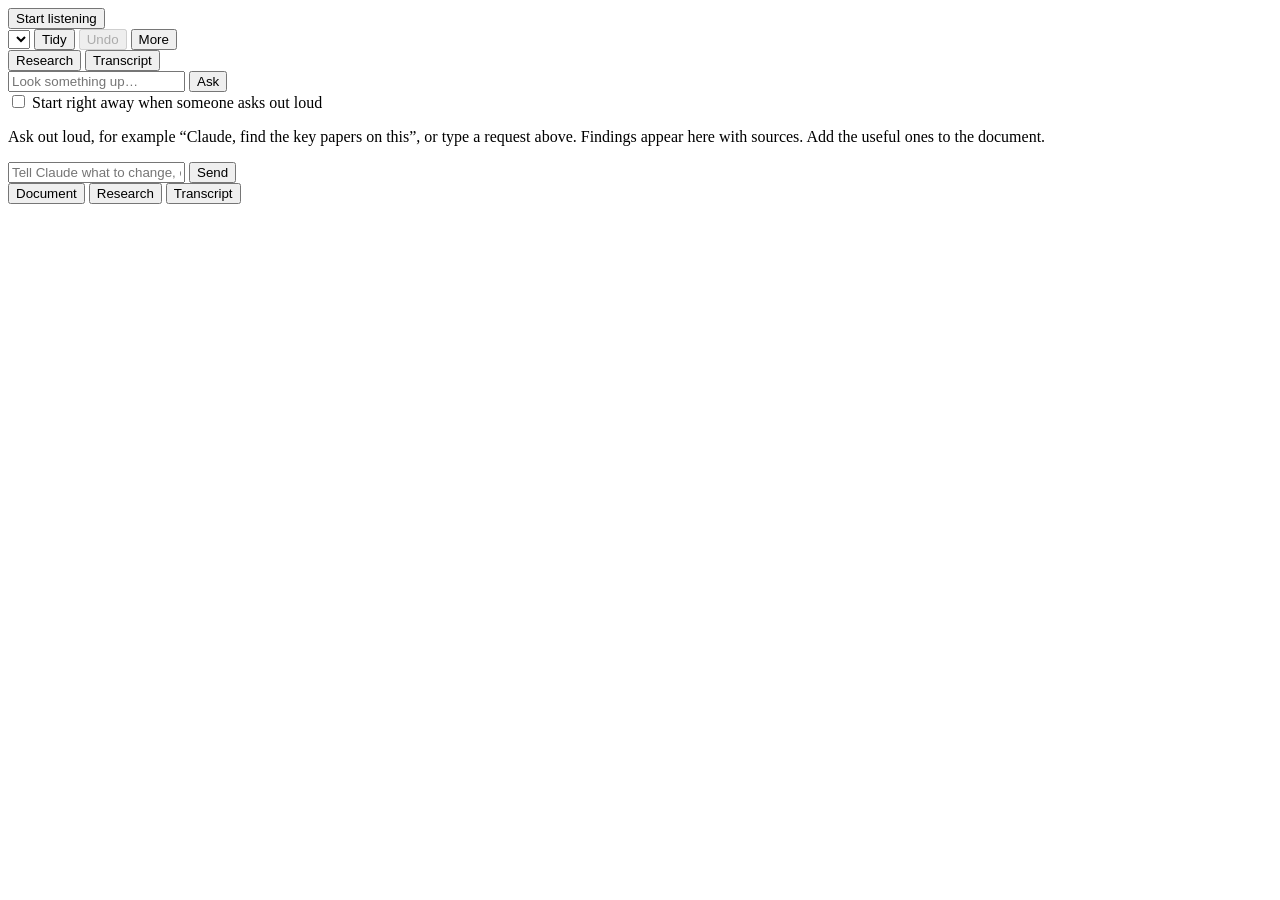
==== src/hark/static/index.html @ ff07e87d "Room screen: a read-only, large-type view for a TV, projector or shared call More → Room screen (or " ====
<!doctype html>
<html lang="en">
<head>
<meta charset="utf-8">
<meta name="viewport" content="width=device-width, initial-scale=1, viewport-fit=cover">
<meta name="theme-color" content="#eef1f4" media="(prefers-color-scheme: light)">
<meta name="theme-color" content="#15181d" media="(prefers-color-scheme: dark)">
<title>hark</title>
<link rel="icon" href="data:image/svg+xml,%3Csvg xmlns='http://www.w3.org/2000/svg' viewBox='0 0 32 32'%3E%3Crect width='32' height='32' rx='7' fill='%232f55c9'/%3E%3Cpath d='M9 12h14M9 17h10M9 22h12' stroke='%23ffe45c' stroke-width='3' stroke-linecap='round'/%3E%3C/svg%3E">
<link rel="preconnect" href="https://fonts.googleapis.com">
<link rel="preconnect" href="https://fonts.gstatic.com" crossorigin>
<link rel="stylesheet" href="https://fonts.googleapis.com/css2?family=Atkinson+Hyperlegible+Next:ital,wght@0,400;0,600;0,700;1,400&display=swap">
<link rel="stylesheet" href="/static/style.css">
</head>
<body>
<header class="bar">
  <div class="listen">
    <button id="startBtn" class="primary" type="button">Start listening</button>
    <div id="sourceMenu" class="popover" hidden>
      <button type="button" data-start="mic"><strong>Room</strong><span>Everyone near this device's microphone</span></button>
      <button type="button" data-start="call" id="callOpt"><strong>Call</strong><span>Your mic, plus audio from a Teams tab or your screen</span></button>
    </div>
    <span id="meters" class="meters" aria-hidden="true"></span>
  </div>
  <div id="status" class="status" role="status" aria-live="polite"></div>
  <div class="tools">
    <select id="modeSel" aria-label="Document type"></select>
    <button id="tidyBtn" type="button" class="quiet" title="Have Claude consolidate the document: drop what was superseded, merge repeats">Tidy</button>
    <button id="undoBtn" type="button" class="quiet" disabled title="Undo the last change">Undo</button>
    <button id="menuBtn" type="button" class="quiet" aria-haspopup="true" aria-label="More">More</button>
    <div id="moreMenu" class="popover right" hidden>
      <button type="button" data-act="present">Room screen</button>
      <button type="button" data-act="edit">Edit as text</button>
      <button type="button" data-act="update">Update now</button>
      <button type="button" id="shareBtn" data-act="share">Share…</button>
      <button type="button" id="shareFileBtn" data-act="sharefile">Share as file…</button>
      <button type="button" data-act="copy">Copy Markdown</button>
      <button type="button" data-act="download">Download .md</button>
      <button type="button" data-act="agenda">Start from an agenda…</button>
      <button type="button" data-act="brief">Instructions for Claude…</button>
      <button type="button" data-act="sessions">Open a previous session…</button>
      <button type="button" data-act="new">New session</button>
    </div>
  </div>
</header>

<main class="layout">
  <section class="sheetwrap" id="docPane">
    <article id="doc" class="sheet" aria-label="Live document"></article>
    <div id="rawWrap" class="sheet raw" hidden>
      <textarea id="raw" spellcheck="true" aria-label="Document Markdown"></textarea>
      <div class="rawbar">
        <span>Claude waits while you edit.</span>
        <button id="rawCancel" type="button" class="quiet">Cancel</button>
        <button id="rawSave" type="button" class="primary">Save</button>
      </div>
    </div>
  </section>

  <aside class="side" id="sidePane" aria-label="Research and transcript">
    <div class="sidetabs" role="tablist">
      <button type="button" role="tab" id="tabResearch" data-tab="research" aria-selected="true">Research <span class="badge" id="resBadge" hidden></span></button>
      <button type="button" role="tab" id="tabTranscript" data-tab="transcript" aria-selected="false">Transcript</button>
    </div>
    <div class="tabpane" id="researchPane" role="tabpanel" aria-labelledby="tabResearch">
      <form id="askForm" class="ask">
        <input id="askInput" autocomplete="off" placeholder="Look something up…" aria-label="Research request">
        <button type="submit" class="quiet">Ask</button>
      </form>
      <label class="autores"><input type="checkbox" id="autoRes"> Start right away when someone asks out loud</label>
      <ol class="research" id="research"></ol>
      <p class="empty" id="resEmpty">Ask out loud, for example “Claude, find the key papers on this”, or type a request above. Findings appear here with sources. Add the useful ones to the document.</p>
    </div>
    <div class="tabpane" id="transcriptPane" role="tabpanel" aria-labelledby="tabTranscript" hidden>
      <div class="speakers" id="speakers"></div>
      <ol class="transcript" id="transcript"></ol>
      <p class="empty" id="trEmpty">What people say appears here. Click a name to rename that speaker; giving two speakers the same name merges them.</p>
    </div>
  </aside>
</main>

<footer class="dock">
  <form id="sayForm" class="say">
    <input id="sayInput" autocomplete="off" placeholder="Tell Claude what to change, e.g. “make Actions a table”" aria-label="Instruction for Claude">
    <button type="submit" class="quiet">Send</button>
  </form>
  <div class="views" role="group" aria-label="Show">
  <button id="docBtn" type="button" class="quiet tab on" data-view="doc">Document</button>
  <button id="resBtn" type="button" class="quiet tab" data-view="research">Research<span class="badge" id="resBadge2" hidden></span></button>
  <button id="tabBtn" type="button" class="quiet tab" data-view="transcript">Transcript</button>
  </div>
</footer>

<dialog id="briefDlg">
  <form method="dialog" class="dlg">
    <h2>Instructions for Claude</h2>
    <p class="hint">How Claude should organise this document. This applies to the current session only.</p>
    <textarea id="briefText" rows="14"></textarea>
    <label class="inline">Update at most every <input id="intervalIn" type="number" min="3" max="300"> seconds</label>
    <div class="row"><button value="cancel" class="quiet">Cancel</button><button value="ok" class="primary" id="briefSave">Save</button></div>
  </form>
</dialog>

<dialog id="agendaDlg">
  <form method="dialog" class="dlg">
    <h2>Start from an agenda</h2>
    <p class="hint">One item per line or bullet. Indented lines under an item are notes on it, and a “# Title” line names the document. If this session already has something in it, a new session is started and this one is kept.</p>
    <label class="inline">Use it for
      <select id="agendaMode">
        <option value="meeting">a meeting: a checklist Claude ticks off</option>
        <option value="grill">grilling: Claude drafts first questions</option>
      </select>
    </label>
    <textarea id="agendaText" rows="12" placeholder="# Research backlog ideas&#10;- Ofgem consultation responses: how supplier views on flexibility changed&#10;  - every response since 2010?&#10;- Half-hourly smart meter data for 1,000 homes"></textarea>
    <label class="inline file">Or load a file <input type="file" id="agendaFile" accept=".md,.markdown,.txt,text/plain,text/markdown"></label>
    <div class="row"><button value="cancel" class="quiet">Cancel</button><button value="ok" class="primary">Start</button></div>
  </form>
</dialog>

<dialog id="sessDlg">
  <form method="dialog" class="dlg">
    <h2>Previous sessions</h2>
    <p class="hint" id="sessDir"></p>
    <ul id="sessList" class="sesslist"></ul>
    <div class="row"><button value="cancel" class="quiet">Close</button></div>
  </form>
</dialog>

<div id="toast" class="toast" role="alert" hidden></div>
<script src="/static/md.js"></script>
<script src="/static/app.js"></script>
</body>
</html>
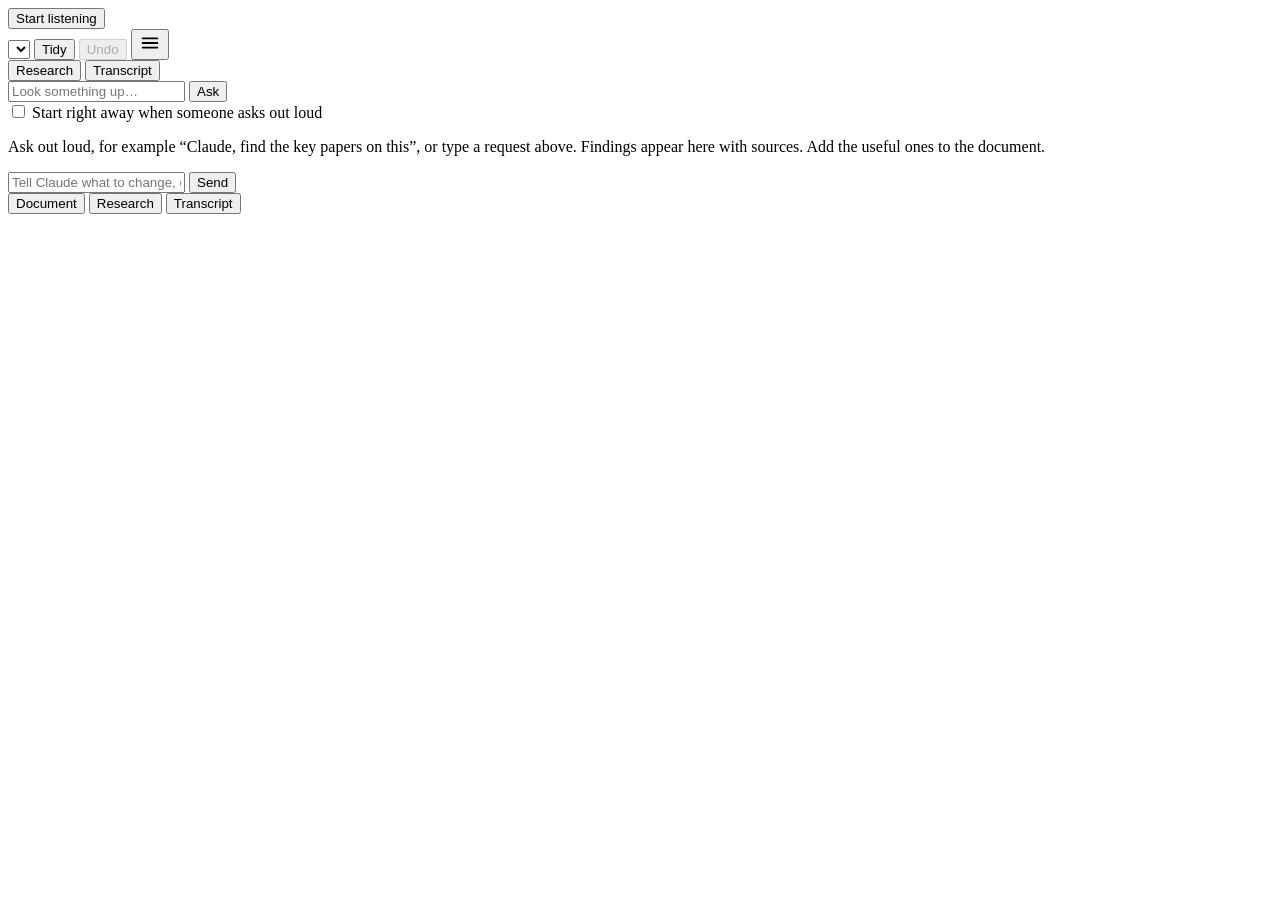
==== commit c4e5d760: "Meetings: aims, an end time, "what's left?" and a reminder near the end - Aims: list what the meetin" ====
--- a/src/hark/static/index.html
+++ b/src/hark/static/index.html
@@ -23,11 +23,12 @@
     <span id="meters" class="meters" aria-hidden="true"></span>
   </div>
   <div id="status" class="status" role="status" aria-live="polite"></div>
+  <button id="clock" class="quiet clock" type="button" hidden title="When this session ends. Click to change."></button>
   <div class="tools">
     <select id="modeSel" aria-label="Document type"></select>
     <button id="tidyBtn" type="button" class="quiet" title="Have Claude consolidate the document: drop what was superseded, merge repeats">Tidy</button>
     <button id="undoBtn" type="button" class="quiet" disabled title="Undo the last change">Undo</button>
-    <button id="menuBtn" type="button" class="quiet" aria-haspopup="true" aria-label="More">More</button>
+    <button id="menuBtn" type="button" class="quiet menubtn" aria-haspopup="true" aria-label="More" title="More"><svg viewBox="0 0 24 24" width="22" height="22" aria-hidden="true"><path d="M4 7h16M4 12h16M4 17h16" stroke="currentColor" stroke-width="2" stroke-linecap="round"/></svg></button>
     <div id="moreMenu" class="popover right" hidden>
       <button type="button" data-act="present">Room screen</button>
       <button type="button" data-act="edit">Edit as text</button>
@@ -37,7 +38,9 @@
       <button type="button" data-act="copy">Copy Markdown</button>
       <button type="button" data-act="download">Download .md</button>
       <button type="button" data-act="agenda">Start from an agenda…</button>
+      <button type="button" data-act="timing">Meeting time…</button>
       <button type="button" data-act="brief">Instructions for Claude…</button>
+      <button type="button" data-act="corpora">Collections…</button>
       <button type="button" data-act="sessions">Open a previous session…</button>
       <button type="button" data-act="new">New session</button>
     </div>
@@ -64,6 +67,7 @@
     </div>
     <div class="tabpane" id="researchPane" role="tabpanel" aria-labelledby="tabResearch">
       <form id="askForm" class="ask">
+        <select id="askWhere" aria-label="Search in" title="Search in" hidden></select>
         <input id="askInput" autocomplete="off" placeholder="Look something up…" aria-label="Research request">
         <button type="submit" class="quiet">Ask</button>
       </form>
@@ -111,9 +115,45 @@
         <option value="grill">grilling: Claude drafts first questions</option>
       </select>
     </label>
-    <textarea id="agendaText" rows="12" placeholder="# Research backlog ideas&#10;- Ofgem consultation responses: how supplier views on flexibility changed&#10;  - every response since 2010?&#10;- Half-hourly smart meter data for 1,000 homes"></textarea>
+    <textarea id="agendaText" rows="7" placeholder="# Research backlog ideas&#10;- Ofgem consultation responses: how supplier views on flexibility changed&#10;  - every response since 2010?&#10;- Half-hourly smart meter data for 1,000 homes"></textarea>
     <label class="inline file">Or load a file <input type="file" id="agendaFile" accept=".md,.markdown,.txt,text/plain,text/markdown"></label>
+    <label class="inline">Aims (optional): what the meeting must achieve, one per line
+      <textarea id="agendaAims" rows="2" placeholder="Agree the budget split&#10;Pick a venue for March"></textarea>
+    </label>
+    <div class="timing">
+      <label class="inline">Ends at (optional) <input type="time" id="agendaEnds"></label>
+      <label class="check"><input type="checkbox" id="agendaNudge"> Remind us 10 minutes before the end if anything's still open</label>
+    </div>
     <div class="row"><button value="cancel" class="quiet">Cancel</button><button value="ok" class="primary">Start</button></div>
+  </form>
+</dialog>
+
+<dialog id="timeDlg">
+  <form method="dialog" class="dlg">
+    <h2>Meeting time</h2>
+    <p class="hint">Claude uses this when you ask “what else do we need to cover?”, and the room screen counts down to it. You can also say it out loud: “Claude, we finish at half eleven.”</p>
+    <div class="timing">
+      <label class="inline">Ends at <input type="time" id="timeEnds"></label>
+      <label class="check"><input type="checkbox" id="timeNudge"> Remind us 10 minutes before the end if aims or agenda items are still open</label>
+    </div>
+    <p class="hint">The reminder shows on the room screen and in the Research panel, only while hark is listening.</p>
+    <div class="row"><button value="clear" class="quiet" id="timeClear">No end time</button><button value="cancel" class="quiet">Cancel</button><button value="ok" class="primary">Save</button></div>
+  </form>
+</dialog>
+
+<dialog id="corpDlg">
+  <form method="dialog" class="dlg" id="corpForm">
+    <h2>Collections</h2>
+    <p class="hint">Documents Claude can search when you ask, for example “Claude, what did we decide in the last catch-up?” GitHub repos are fetched again before a search if they haven't been checked for five minutes. Folders on your own computer are read as they are, and can be added with <code>hark --add-corpus FOLDER</code>. Each session searches only the collection picked in the Research panel, in the menu next to Look something up.</p>
+    <ul id="corpList" class="corplist"></ul>
+    <p class="hint" id="corpNone">No collections yet.</p>
+    <label class="inline">Add a GitHub repo
+      <input id="corpSpec" autocomplete="off" spellcheck="false" placeholder="owner/repo or its github.com link">
+    </label>
+    <label class="inline">What's in it (optional, helps Claude know when to search it)
+      <input id="corpAbout" autocomplete="off" placeholder="e.g. transcripts and notes from the project">
+    </label>
+    <div class="row"><button value="cancel" class="quiet">Close</button><button type="button" class="primary" id="corpAdd">Add</button></div>
   </form>
 </dialog>
 
